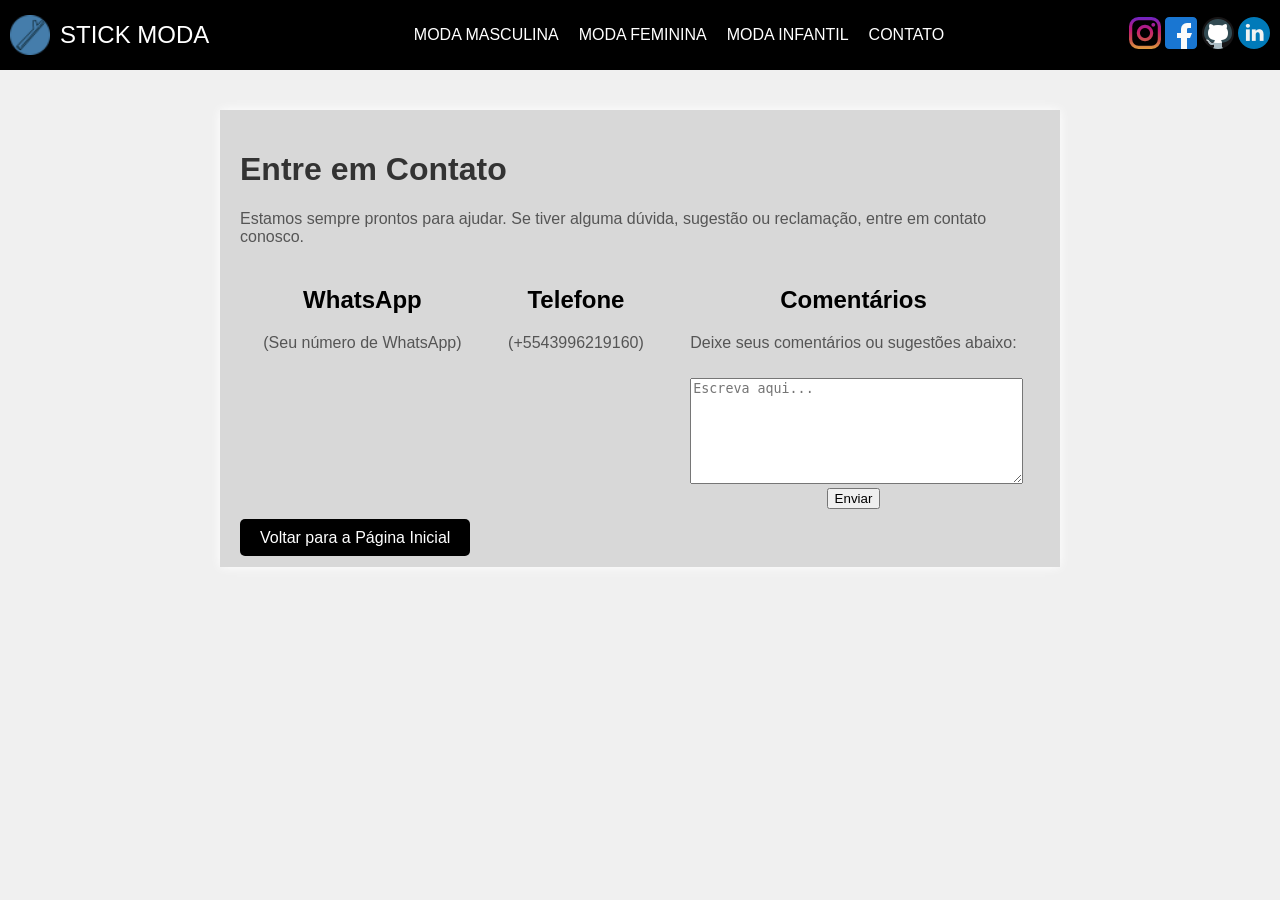
==== HTML/Contato.html @ fc44b0f2 "contatos" ====
<!DOCTYPE html>
<html lang="pt-br">
<head>
    <meta charset="UTF-8">
    <meta name="viewport" content="width=device-width, initial-scale=1.0">
    <link rel="stylesheet" href="../HTML/Contato.css">
    <link rel="icon" href="../Clones/icon/dog (1).png" type="image/x-icon">
    <title>Contato - STICK MODA</title>
</head>
<body>
    <header>  <!--tag de cabeçalho-->
        <main id="Menu">
            <a href="./Home.html" class="logo">
                <img src="../Clones/icon/dog (1).png" alt="logo" class="logo-img">
                <span class="logo-text">STICK MODA</span>
                <!-- Link home de inicio da pagina com icon img lincado.  -->
            </a>
            
            <div id="pag">
                <ul>
                    <li><a href="..//HTML/Masculino.html">MODA MASCULINA</a></li>
                    <li><a href="./Feminino.html">MODA FEMININA</a></li>
                    <li><a href="./Infantil.html">MODA INFANTIL</a></li>
                    <li><a href="..//HTML/Contato.html">CONTATO</a></li>
                    <!-- Linkagem de paginas -->
                </ul>
            </div>

            <div class="social-media">
                <a href="https://www.instagram.com/?hl=pt" target="_blank"><img src="../Clones/icon/instagram.png"></a>
                <a href="https://facebook.com" target="_blank"><img src="../Clones/icon/facebook.png"></a>
                <a href="https://github.com/login" target="_blank"><img src="../Clones/icon/code.png"></a>
                <a href="https://www.linkedin.com" target="_blank"><img src="../Clones/icon/linkedin.png"></a>
                <!--https://www.flaticon.com link do site dos icones -->
            </div>
        </main>
    </header>
    </header>

    <main class="container">
        <h1>Entre em Contato</h1>
        <p>Estamos sempre prontos para ajudar. Se tiver alguma dúvida, sugestão ou reclamação, entre em contato conosco.</p>

        <section class="contact-info">
            <div>
                <a href="whatsapp://send?text=Hello World!&phone=+5543996219160"><h2>WhatsApp</h2></a>
                <p>(Seu número de WhatsApp)</p>
            </div>

            <div>
                <h2>Telefone</h2>
                <p>(+5543996219160)</p>
            </div>

            <!-- Adicione o seguinte código dentro da div correspondente ao campo de comentários -->
            <div>
                <h2>Comentários</h2>
                <p>Deixe seus comentários ou sugestões abaixo:</p>
                <textarea placeholder="Escreva aqui..."></textarea>
                <button type="button" onclick="enviarComentario()">Enviar</button>
            </div>

        </section>

        <div class="back-to-home">
            <a href="../HTML/Home.html">Voltar para a Página Inicial</a>
        </div>
    </main>
</body>
</html>
---- HTML/Contato.css ----
body {
    font-family: Arial, sans-serif;
    margin: 0;
    padding: 0;
    background-color: #f0f0f0;
}

#Menu {
    background-color: #000;
    color: #fff;
    padding: 10px;
    display: flex;
    justify-content: space-between;
    align-items: center;
}

.logo {
    text-decoration: none;
    color: #fff;
    display: flex;
    align-items: center;
}

.logo-img {
    width: 40px;
    height: auto;
}

.logo-text {
    font-size: 1.5rem;
    margin-left: 10px;
}

#pag ul {
    list-style: none;
    display: flex;
}

#pag li {
    margin-right: 20px;
}

a {
    text-decoration: none;
    color: #fff;
}

.container {
    max-width: 800px;
    margin: 40px auto;
    padding: 20px;
    background-color: rgba(0, 0, 0, 0.1);
    box-shadow: 0 0 10px white;
}

h1 {
    font-size: 2rem;
    color: #333;
}

p {
    font-size: 1rem;
    color: #555;
}

.contact-info {
    display: flex;
    justify-content: space-around;
    margin-top: 20px;
}

.contact-info div {
    text-align: center;
}

textarea {
    width: 100%;
    height: 100px;
    margin-top: 10px;
}

.back-to-home {
    margin-top: 20px;
}

.back-to-home a {
    text-decoration: none;
    background-color: #000;
    color: #fff;
    padding: 10px 20px;
    border-radius: 5px;
}

/* Ajuste a cor do WhatsApp */
.contact-info div a {
    color: #000;
}
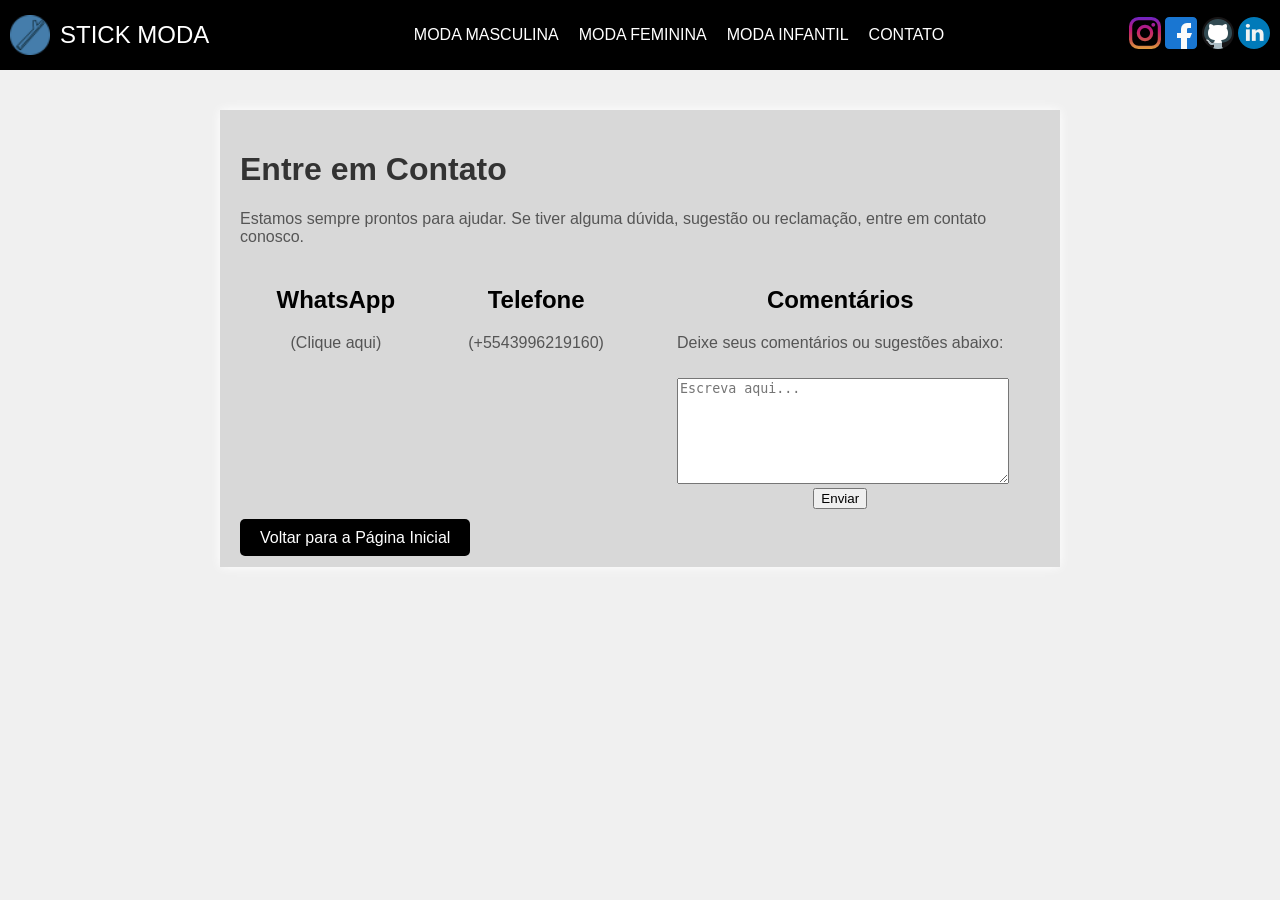
==== commit 2b590e1e: "suba" ====
--- a/HTML/Contato.html
+++ b/HTML/Contato.html
@@ -18,10 +18,10 @@
             
             <div id="pag">
                 <ul>
-                    <li><a href="..//HTML/Masculino.html">MODA MASCULINA</a></li>
+                    <li><a href="./Masculino.html">MODA MASCULINA</a></li>
                     <li><a href="./Feminino.html">MODA FEMININA</a></li>
                     <li><a href="./Infantil.html">MODA INFANTIL</a></li>
-                    <li><a href="..//HTML/Contato.html">CONTATO</a></li>
+                    <li><a href="./Contato.html">CONTATO</a></li>
                     <!-- Linkagem de paginas -->
                 </ul>
             </div>
@@ -43,8 +43,8 @@
 
         <section class="contact-info">
             <div>
-                <a href="whatsapp://send?text=Hello World!&phone=+5543996219160"><h2>WhatsApp</h2></a>
-                <p>(Seu número de WhatsApp)</p>
+                <a href="whatsapp://send?text=Olá, gostaria de ver algumas produtos!. &phone=+5543996219160"><h2>WhatsApp</h2></a>
+                <p>(Clique aqui)</p>
             </div>
 
             <div>
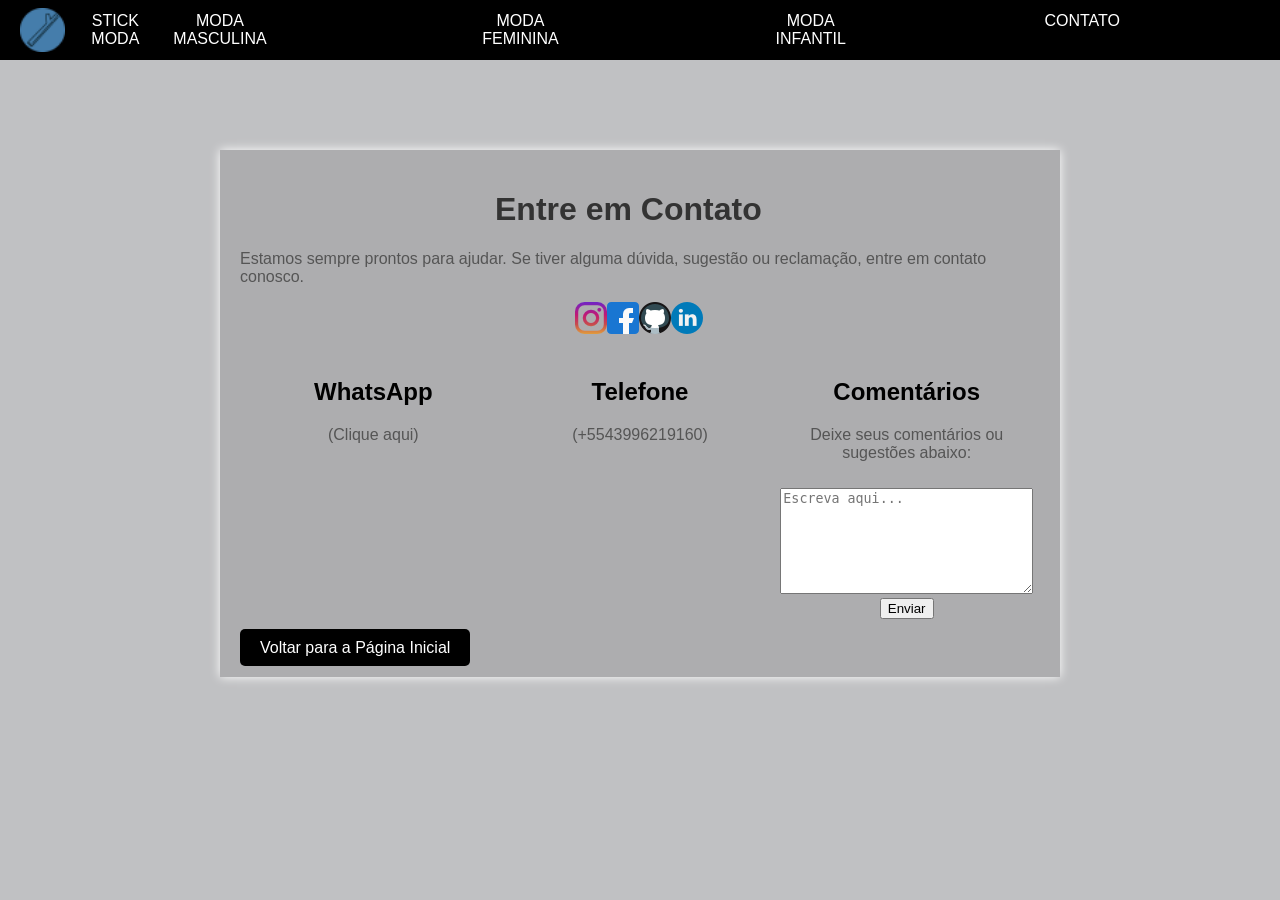
==== commit a1003faf: "suba" ====
--- a/HTML/Contato.html
+++ b/HTML/Contato.html
@@ -8,12 +8,11 @@
     <title>Contato - STICK MODA</title>
 </head>
 <body>
-    <header>  <!--tag de cabeçalho-->
+    <header>
         <main id="Menu">
             <a href="./Home.html" class="logo">
                 <img src="../Clones/icon/dog (1).png" alt="logo" class="logo-img">
                 <span class="logo-text">STICK MODA</span>
-                <!-- Link home de inicio da pagina com icon img lincado.  -->
             </a>
             
             <div id="pag">
@@ -22,28 +21,29 @@
                     <li><a href="./Feminino.html">MODA FEMININA</a></li>
                     <li><a href="./Infantil.html">MODA INFANTIL</a></li>
                     <li><a href="./Contato.html">CONTATO</a></li>
-                    <!-- Linkagem de paginas -->
                 </ul>
             </div>
 
-            <div class="social-media">
-                <a href="https://www.instagram.com/?hl=pt" target="_blank"><img src="../Clones/icon/instagram.png"></a>
-                <a href="https://facebook.com" target="_blank"><img src="../Clones/icon/facebook.png"></a>
-                <a href="https://github.com/login" target="_blank"><img src="../Clones/icon/code.png"></a>
-                <a href="https://www.linkedin.com" target="_blank"><img src="../Clones/icon/linkedin.png"></a>
-                <!--https://www.flaticon.com link do site dos icones -->
-            </div>
+            
         </main>
-    </header>
     </header>
 
     <main class="container">
         <h1>Entre em Contato</h1>
         <p>Estamos sempre prontos para ajudar. Se tiver alguma dúvida, sugestão ou reclamação, entre em contato conosco.</p>
+        
+        <div class="social-media">
+            <a href="https://www.instagram.com/?hl=pt" target="_blank"><img src="../Clones/icon/instagram.png"></a>
+            <a href="https://facebook.com" target="_blank"><img src="../Clones/icon/facebook.png"></a>
+            <a href="https://github.com/login" target="_blank"><img src="../Clones/icon/code.png"></a>
+            <a href="https://www.linkedin.com" target="_blank"><img src="../Clones/icon/linkedin.png"></a>
+        </div>
 
         <section class="contact-info">
             <div>
-                <a href="whatsapp://send?text=Olá, gostaria de ver algumas produtos!. &phone=+5543996219160"><h2>WhatsApp</h2></a>
+                <a href="whatsapp://send?text=Olá, gostaria de ver alguns produtos! &phone=+5543996219160">
+                    <h2>WhatsApp</h2>
+                </a>
                 <p>(Clique aqui)</p>
             </div>
 
@@ -51,15 +51,13 @@
                 <h2>Telefone</h2>
                 <p>(+5543996219160)</p>
             </div>
-
-            <!-- Adicione o seguinte código dentro da div correspondente ao campo de comentários -->
-            <div>
+            <br>
+            <div class="comment-section">
                 <h2>Comentários</h2>
                 <p>Deixe seus comentários ou sugestões abaixo:</p>
                 <textarea placeholder="Escreva aqui..."></textarea>
                 <button type="button" onclick="enviarComentario()">Enviar</button>
             </div>
-
         </section>
 
         <div class="back-to-home">
--- a/HTML/Contato.css
+++ b/HTML/Contato.css
@@ -2,42 +2,7 @@
     font-family: Arial, sans-serif;
     margin: 0;
     padding: 0;
-    background-color: #f0f0f0;
-}
-
-#Menu {
-    background-color: #000;
-    color: #fff;
-    padding: 10px;
-    display: flex;
-    justify-content: space-between;
-    align-items: center;
-}
-
-.logo {
-    text-decoration: none;
-    color: #fff;
-    display: flex;
-    align-items: center;
-}
-
-.logo-img {
-    width: 40px;
-    height: auto;
-}
-
-.logo-text {
-    font-size: 1.5rem;
-    margin-left: 10px;
-}
-
-#pag ul {
-    list-style: none;
-    display: flex;
-}
-
-#pag li {
-    margin-right: 20px;
+    background-color: rgba(136, 137, 141, 0.522);
 }
 
 a {
@@ -45,9 +10,80 @@
     color: #fff;
 }
 
+header {
+    background-color: #000000;
+    color: #fff;
+    text-align: center;
+    position: fixed;
+    top: 0;
+    width: 100%;
+    z-index: 1000;
+}
+
+#Menu {
+    display: flex;
+    justify-content: space-between;
+    align-items: center;
+    height: 60px;
+    width: 100%;
+    background-color: black;
+    margin-top: 0;
+    padding: 0 20px;
+}
+
+.logo {
+    display: flex;
+    align-items: center;
+}
+
+.logo a {
+    text-decoration: none;
+    display: flex;
+    align-items: center;
+}
+
+.logo-img {
+    width: 40%;
+    height: auto;
+}
+
+.logo-text {
+    font-family: sans-serif;
+    font-size: 1rem;
+    margin-left: 10px;
+}
+
+#pag {
+    display: flex;
+    align-items: center;
+}
+
+#pag ul {
+    display: flex;
+    list-style: none;
+    margin: 0;
+    padding: 0;
+    justify-content: center; /* Centraliza os itens na horizontal */
+}
+
+#pag li {
+    margin-right: 180px; /* Ajuste a margem conforme necessário */
+    text-align: center; /* Centraliza o texto dentro de cada item da lista */
+}
+
+
+#pag a {
+    text-decoration: none;
+    color: #fff;
+}
+
+main {
+    margin-top: 70px; /* Adicionando margem ao main para separá-lo do header */
+}
+
 .container {
     max-width: 800px;
-    margin: 40px auto;
+    margin: 150px auto;
     padding: 20px;
     background-color: rgba(0, 0, 0, 0.1);
     box-shadow: 0 0 10px white;
@@ -56,11 +92,18 @@
 h1 {
     font-size: 2rem;
     color: #333;
+    margin-left: 255px;
 }
 
 p {
     font-size: 1rem;
     color: #555;
+}
+
+.social-media {
+    display: flex;
+    align-items: center;
+    margin-left: 335px;
 }
 
 .contact-info {
@@ -71,10 +114,15 @@
 
 .contact-info div {
     text-align: center;
+    flex: 1; /* Faz com que as divs tenham o mesmo tamanho */
+}
+
+.comment-section {
+    text-align: center;
 }
 
 textarea {
-    width: 100%;
+    width: calc(100% - 20px);
     height: 100px;
     margin-top: 10px;
 }
@@ -91,7 +139,6 @@
     border-radius: 5px;
 }
 
-/* Ajuste a cor do WhatsApp */
 .contact-info div a {
     color: #000;
 }
